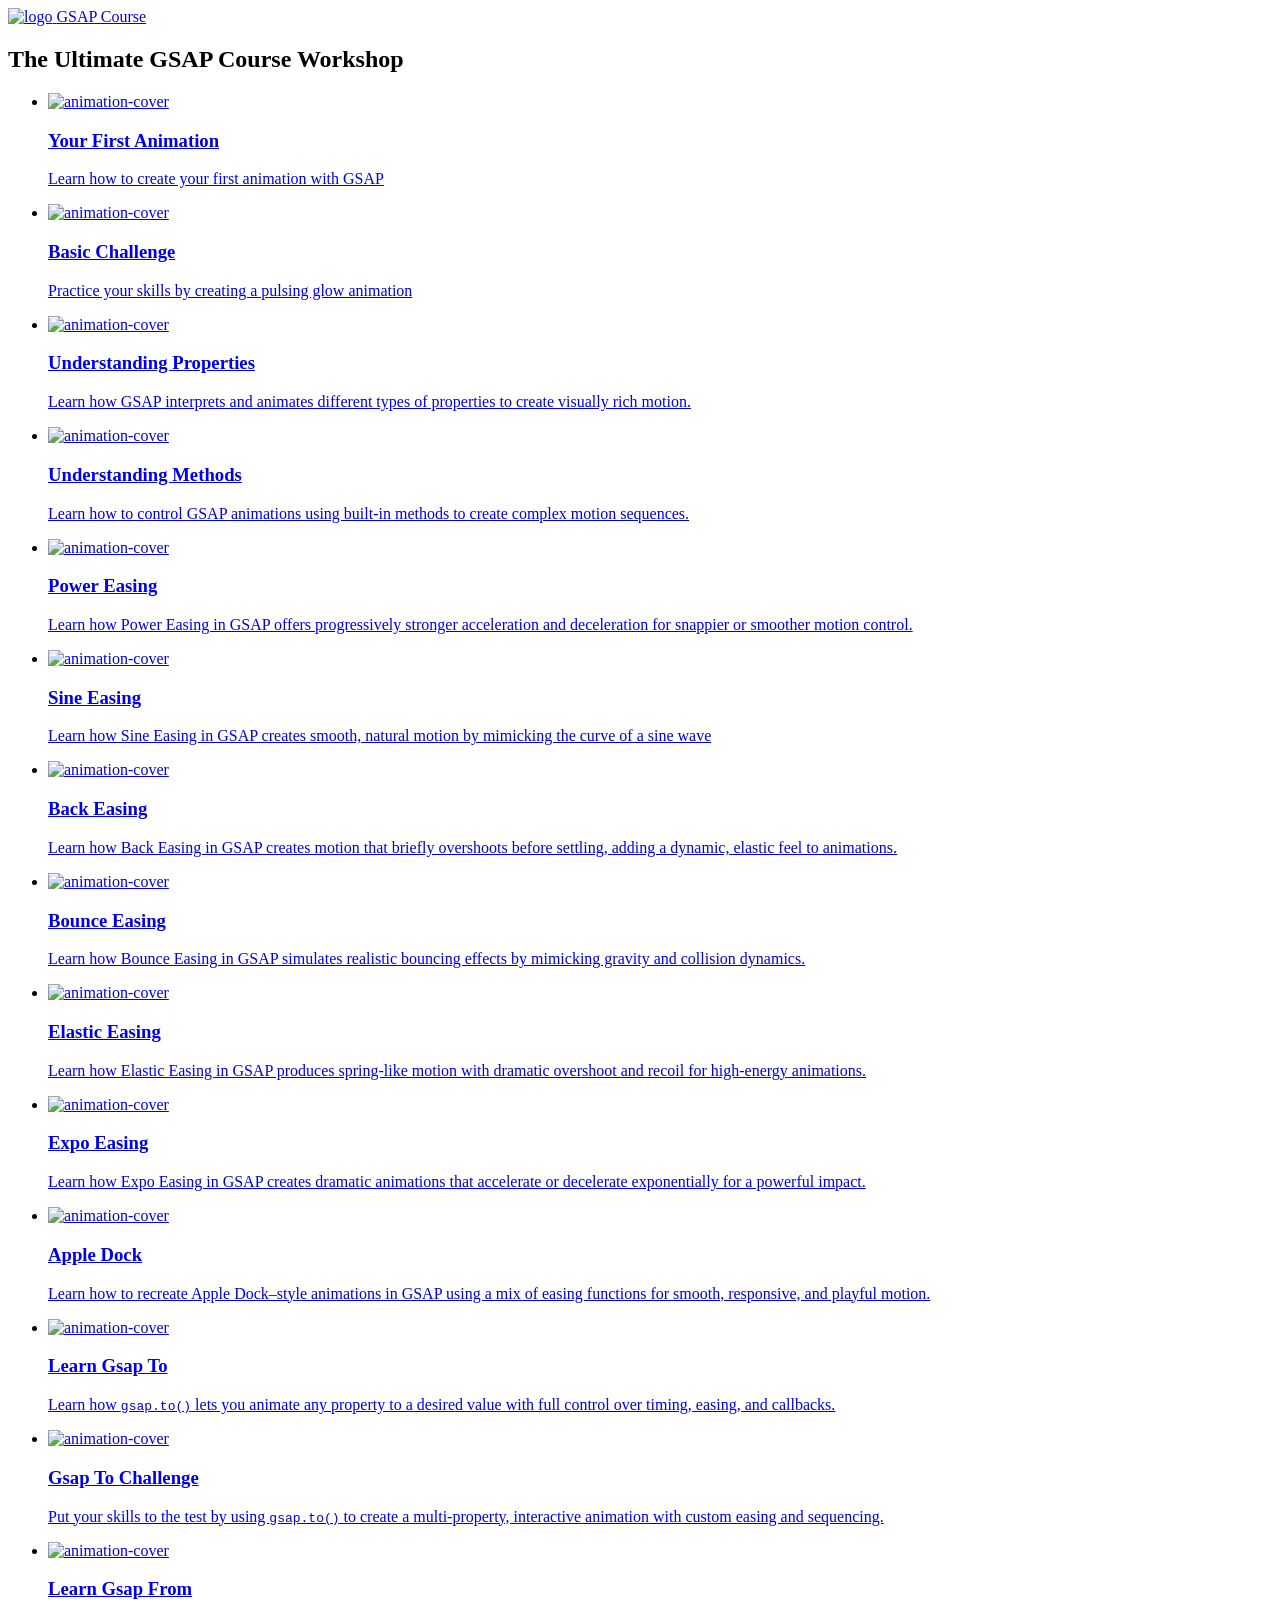
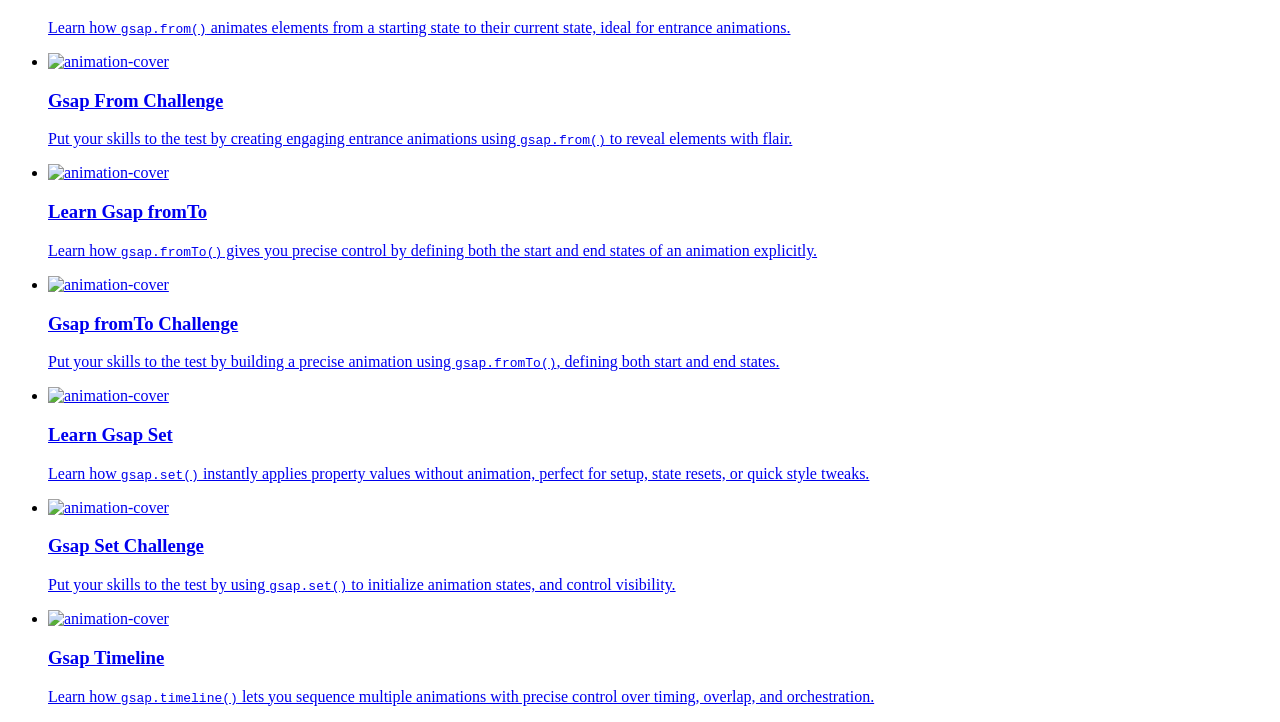
==== index.html @ 6ab3b3a6 "Initial commit" ====
<!DOCTYPE html>
<html lang="en">
  <head>
    <meta charset="UTF-8" />
    <link rel="icon" type="image/svg+xml" href="/logo.svg" />
    <meta name="viewport" content="width=device-width, initial-scale=1.0" />
    <title>Animation Playground</title>
    <link rel="stylesheet" href="style.css" />
  </head>

  <body>
    <main>
      <header class="nav">
        <a href="/">
          <img src="logo.svg" alt="logo" />
        </a>
        <a href="https://jsmastery.com/all-courses" target="_blank"
          >GSAP Course</a
        >
      </header>

      <section class="container">
        <h1>The Ultimate GSAP Course Workshop</h1>

        <ul>
          <li>
            <a href="pages/01a_your-first-animation/index.html">
              <img src="cover1.png" alt="animation-cover" />

              <div>
                <h3>Your First Animation</h3>
                <p>Learn how to create your first animation with GSAP</p>
              </div>
            </a>
          </li>

          <li>
            <a href="pages/01b_challenge/index.html">
              <img src="cover2.png" alt="animation-cover" />

              <div>
                <h3>Basic Challenge</h3>
                <p>Practice your skills by creating a pulsing glow animation</p>
              </div>
            </a>
          </li>

          <li>
            <a href="pages/02a_understanding-properties/index.html">
              <img src="cover3.png" alt="animation-cover" />

              <div>
                <h3>Understanding Properties</h3>
                <p>
                  Learn how GSAP interprets and animates different types of
                  properties to create visually rich motion.
                </p>
              </div>
            </a>
          </li>

          <li>
            <a href="pages/02b_understanding-methods/index.html">
              <img src="cover4.png" alt="animation-cover" />

              <div>
                <h3>Understanding Methods</h3>
                <p>
                  Learn how to control GSAP animations using built-in methods to
                  create complex motion sequences.
                </p>
              </div>
            </a>
          </li>

          <li>
            <a href="pages/03a_power-easing/index.html">
              <img src="cover5.png" alt="animation-cover" />

              <div>
                <h3>Power Easing</h3>
                <p>
                  Learn how Power Easing in GSAP offers progressively stronger
                  acceleration and deceleration for snappier or smoother motion
                  control.
                </p>
              </div>
            </a>
          </li>

          <li>
            <a href="pages/04a_sine-easing/index.html">
              <img src="cover6.png" alt="animation-cover" />

              <div>
                <h3>Sine Easing</h3>
                <p>
                  Learn how Sine Easing in GSAP creates smooth, natural motion
                  by mimicking the curve of a sine wave
                </p>
              </div>
            </a>
          </li>

          <li>
            <a href="pages/05a_back-easing/index.html">
              <img src="cover7.png" alt="animation-cover" />

              <div>
                <h3>Back Easing</h3>
                <p>
                  Learn how Back Easing in GSAP creates motion that briefly
                  overshoots before settling, adding a dynamic, elastic feel to
                  animations.
                </p>
              </div>
            </a>
          </li>

          <li>
            <a href="pages/06a_bounce-easing/index.html">
              <img src="cover8.png" alt="animation-cover" />

              <div>
                <h3>Bounce Easing</h3>
                <p>
                  Learn how Bounce Easing in GSAP simulates realistic bouncing
                  effects by mimicking gravity and collision dynamics.
                </p>
              </div>
            </a>
          </li>

          <li>
            <a href="pages/07a_elastic-easing/index.html">
              <img src="cover9.png" alt="animation-cover" />

              <div>
                <h3>Elastic Easing</h3>
                <p>
                  Learn how Elastic Easing in GSAP produces spring-like motion
                  with dramatic overshoot and recoil for high-energy animations.
                </p>
              </div>
            </a>
          </li>

          <li>
            <a href="pages/08a_expo-easing/index.html">
              <img src="cover10.png" alt="animation-cover" />

              <div>
                <h3>Expo Easing</h3>
                <p>
                  Learn how Expo Easing in GSAP creates dramatic animations that
                  accelerate or decelerate exponentially for a powerful impact.
                </p>
              </div>
            </a>
          </li>

          <li>
            <a href="pages/09a_apple-dock/index.html">
              <img src="cover11.png" alt="animation-cover" />

              <div>
                <h3>Apple Dock</h3>
                <p>
                  Learn how to recreate Apple Dock–style animations in GSAP
                  using a mix of easing functions for smooth, responsive, and
                  playful motion.
                </p>
              </div>
            </a>
          </li>

          <li>
            <a href="pages/10a_learn-to/index.html">
              <img src="cover12.png" alt="animation-cover" />

              <div>
                <h3>Learn Gsap To</h3>
                <p>
                  Learn how <code>gsap.to()</code> lets you animate any property
                  to a desired value with full control over timing, easing, and
                  callbacks.
                </p>
              </div>
            </a>
          </li>

          <li>
            <a href="pages/10b_challenge-to/index.html">
              <img src="cover13.png" alt="animation-cover" />

              <div>
                <h3>Gsap To Challenge</h3>
                <p>
                  Put your skills to the test by using <code>gsap.to()</code> to
                  create a multi-property, interactive animation with custom
                  easing and sequencing.
                </p>
              </div>
            </a>
          </li>

          <li>
            <a href="pages/11a_learn-from/index.html">
              <img src="cover14.png" alt="animation-cover" />

              <div>
                <h3>Learn Gsap From</h3>
                <p>
                  Learn how <code>gsap.from()</code> animates elements from a
                  starting state to their current state, ideal for entrance
                  animations.
                </p>
              </div>
            </a>
          </li>

          <li>
            <a href="pages/11b_challenge-from/index.html">
              <img src="cover15.png" alt="animation-cover" />

              <div>
                <h3>Gsap From Challenge</h3>
                <p>
                  Put your skills to the test by creating engaging entrance
                  animations using <code>gsap.from()</code> to reveal elements
                  with flair.
                </p>
              </div>
            </a>
          </li>

          <li>
            <a href="pages/12a_learn-fromto/index.html">
              <img src="cover16.png" alt="animation-cover" />

              <div>
                <h3>Learn Gsap fromTo</h3>
                <p>
                  Learn how <code>gsap.fromTo()</code> gives you precise control
                  by defining both the start and end states of an animation
                  explicitly.
                </p>
              </div>
            </a>
          </li>

          <li>
            <a href="pages/12b_challenge-fromto/index.html">
              <img src="cover17.png" alt="animation-cover" />

              <div>
                <h3>Gsap fromTo Challenge</h3>
                <p>
                  Put your skills to the test by building a precise animation
                  using <code>gsap.fromTo()</code>, defining both start and end
                  states.
                </p>
              </div>
            </a>
          </li>

          <li>
            <a href="pages/13a_learn-set/index.html">
              <img src="cover18.png" alt="animation-cover" />

              <div>
                <h3>Learn Gsap Set</h3>
                <p>
                  Learn how <code>gsap.set()</code> instantly applies property
                  values without animation, perfect for setup, state resets, or
                  quick style tweaks.
                </p>
              </div>
            </a>
          </li>

          <li>
            <a href="pages/13b_challenge-set/index.html">
              <img src="cover19.png" alt="animation-cover" />

              <div>
                <h3>Gsap Set Challenge</h3>
                <p>
                  Put your skills to the test by using
                  <code>gsap.set()</code> to initialize animation states, and
                  control visibility.
                </p>
              </div>
            </a>
          </li>

          <li>
            <a href="pages/14a_learn-timeline/index.html">
              <img src="cover20.png" alt="animation-cover" />

              <div>
                <h3>Gsap Timeline</h3>
                <p>
                  Learn how <code>gsap.timeline()</code> lets you sequence
                  multiple animations with precise control over timing, overlap,
                  and orchestration.
                </p>
              </div>
            </a>
          </li>
        </ul>
      </section>
    </main>
  </body>
</html>
---- style.css ----
@import url("https://fonts.googleapis.com/css2?family=Geist:wght@100..900&display=swap");

@import "tailwindcss";

@theme {
  --font-geist: "Geist", sans-serif;
}

* {
  /* Change scrollbar color to black */
  scrollbar-color: black;
  scrollbar-width: thin;
}

@layer base {
  body {
    @apply font-geist;
  }

  code {
    @apply font-mono text-sm bg-zinc-900 text-orange-400 p-1;
  }

  h1 {
    @apply text-3xl font-bold text-zinc-50;
  }

  main {
    @apply px-10 pt-10 pb-20 flex flex-col bg-[#020013] min-h-screen;
  }

  a {
    @apply text-blue-400 hover:text-blue-500;
  }
}

@layer components {
  .nav {
    @apply flex flex-row justify-between items-center gap-5 max-w-7xl w-full mx-auto;

    img {
      @apply size-10 object-contain;
    }
  }

  .container {
    @apply mt-20 space-y-10 max-w-7xl mx-auto;

    h1 {
      @apply text-3xl font-bold text-white text-center;
    }

    ul {
      @apply flex flex-wrap justify-center gap-5;

      li {
        @apply w-[300px] bg-[#11142B] rounded-2xl;

        img {
          @apply w-full h-[200px] object-cover rounded-t-2xl;
        }

        div {
          @apply p-5 space-y-2;

          h3 {
            @apply text-lg font-bold text-white;
          }

          p {
            @apply text-[#c2cde7] text-base;
          }
        }
      }
    }
  }

  .content {
    @apply flex w-full sm:flex-row flex-col mt-20 mb-10 max-w-7xl mx-auto sm:gap-5 gap-10;

    .arrow {
      @apply flex-[1/12];

      a {
        @apply size-12 rounded-[10px] flex items-center justify-center bg-[#11142b];
      }

      img {
        @apply size-2/5 object-contain;
      }
    }

    section {
      @apply flex-[11/12] flex flex-col gap-5 max-w-3xl mx-auto;

      h1 {
        @apply mb-7 text-4xl font-bold text-white;
      }

      p {
        @apply text-[#c2cde7] text-lg font-normal leading-7 space-y-3;
      }
    }
  }

  .demo {
    @apply bg-[#11142b] w-full px-10 py-20  rounded-3xl min-h-[500px] relative overflow-hidden;

    .repeat {
      @apply size-12 rounded-[10px] flex items-center justify-center bg-[#22274A] absolute top-3 right-3 z-0 cursor-pointer;

      img {
        @apply size-2/5 object-contain;
      }
    }
  }
}

@utility flex-center {
  @apply flex items-center justify-center;
}

@utility flex-center-row {
  @apply flex flex-row items-center justify-center gap-5 flex-wrap;
}
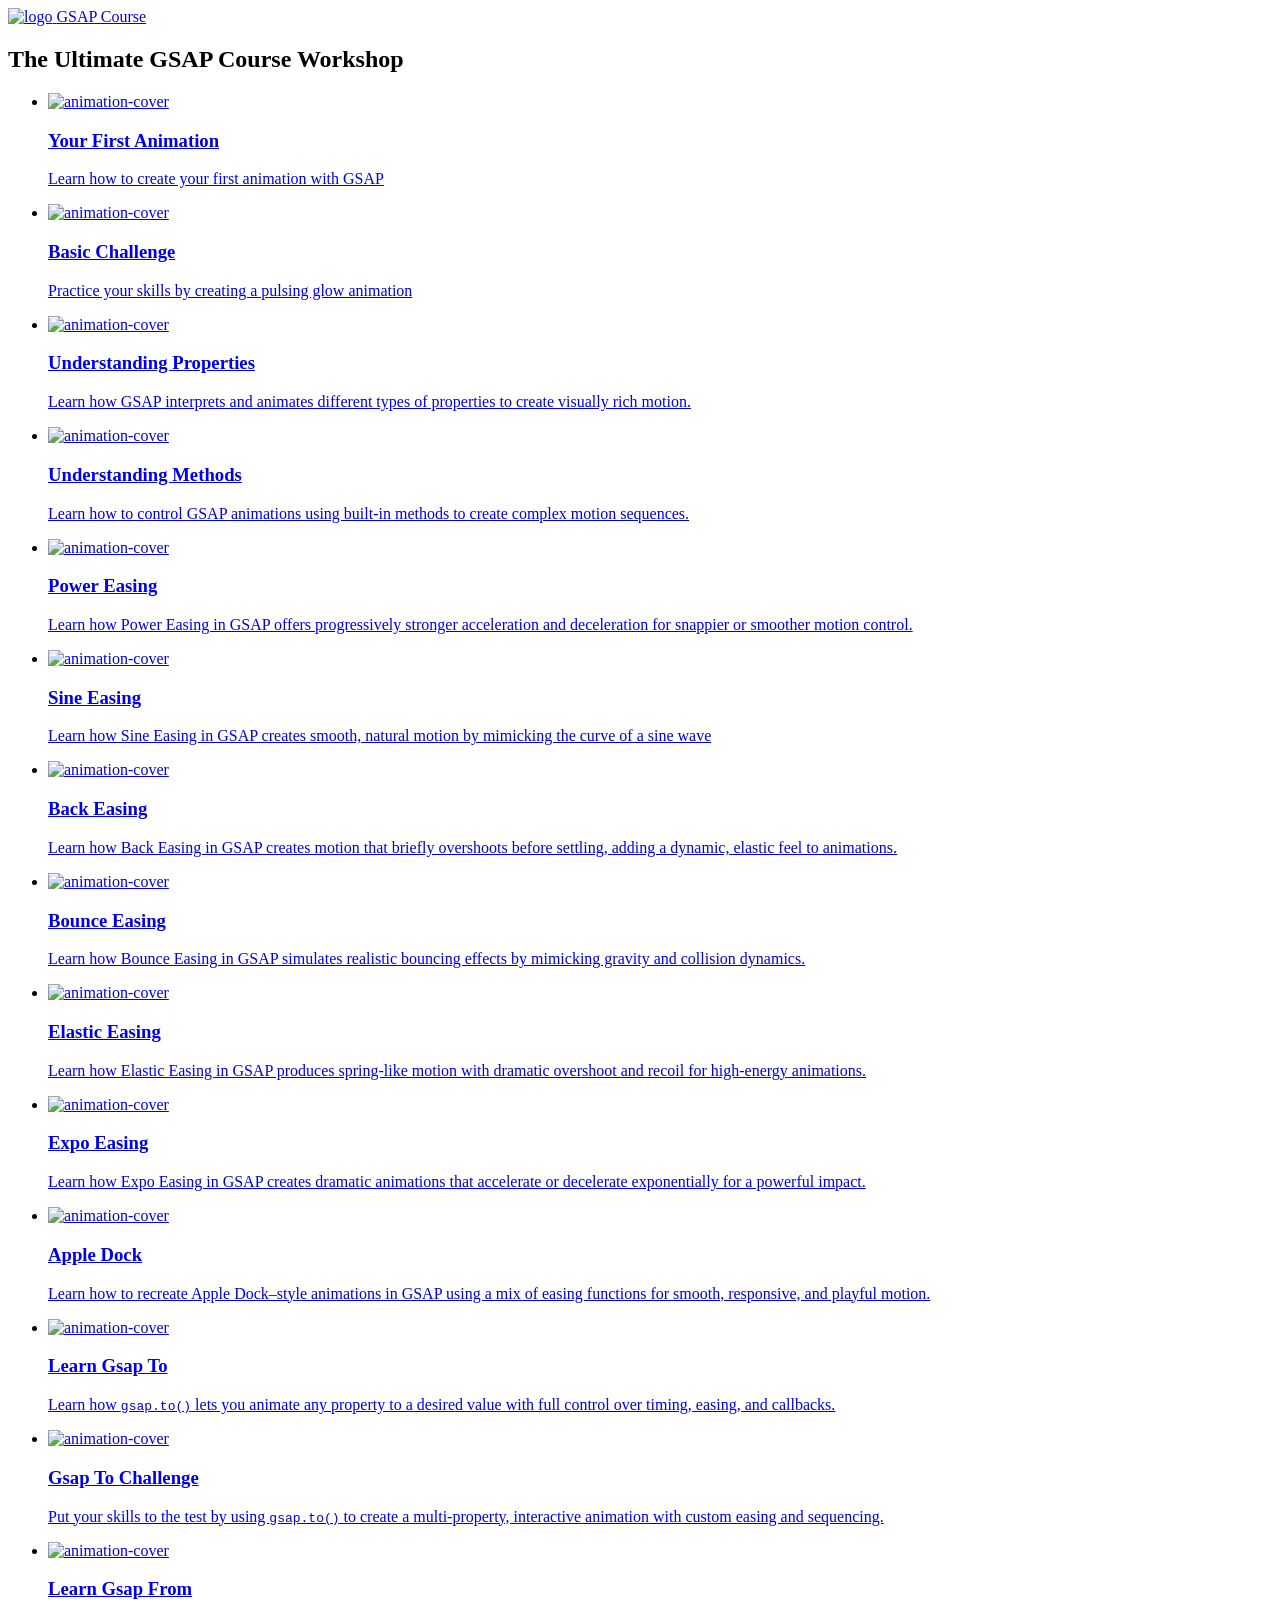
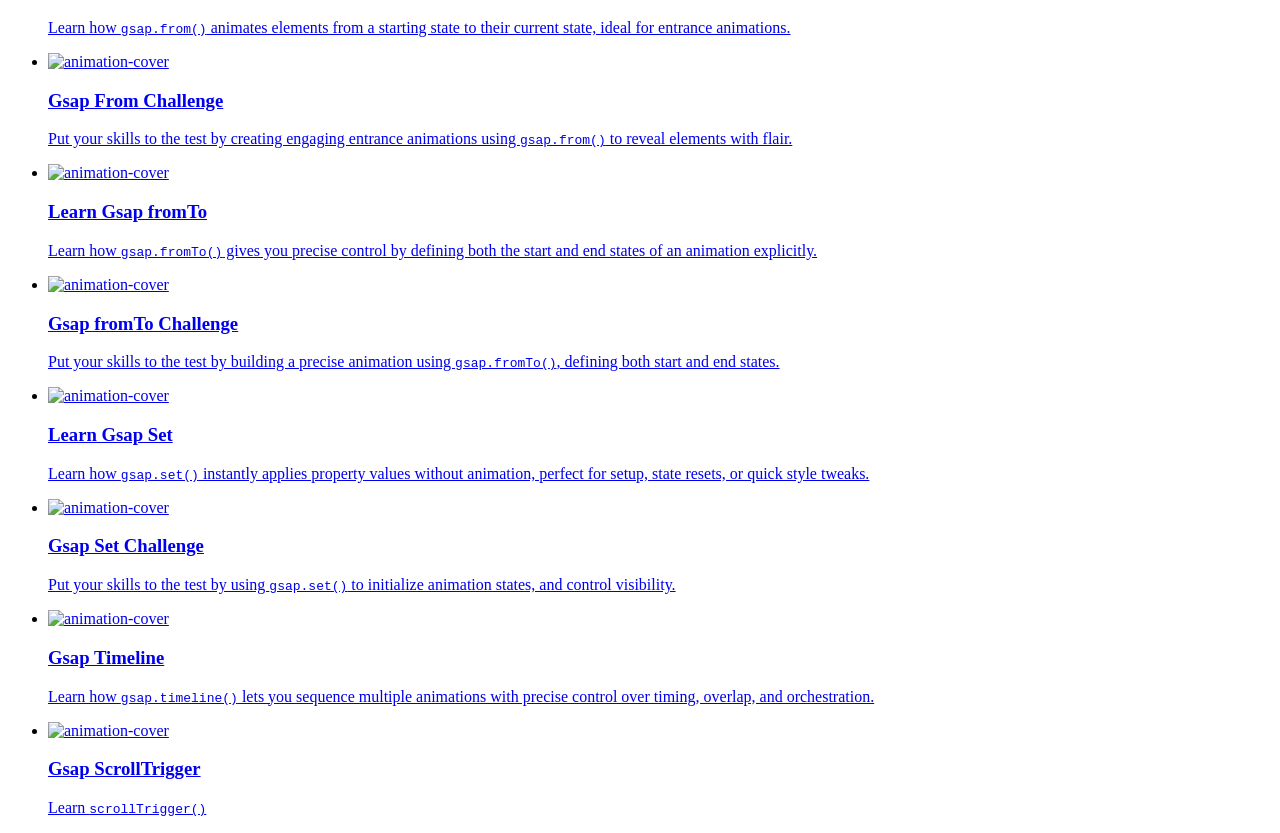
==== commit 0fa9c36b: "Update" ====
--- a/index.html
+++ b/index.html
@@ -308,6 +308,16 @@
               </div>
             </a>
           </li>
+          <li>
+            <a href="./pages/Scroll-Trigger/index.html">
+              <img src="cover6.png" alt="animation-cover" />
+
+              <div>
+                <h3>Gsap ScrollTrigger</h3>
+                <p>Learn <code>scrollTrigger()</code></p>
+              </div>
+            </a>
+          </li>
         </ul>
       </section>
     </main>
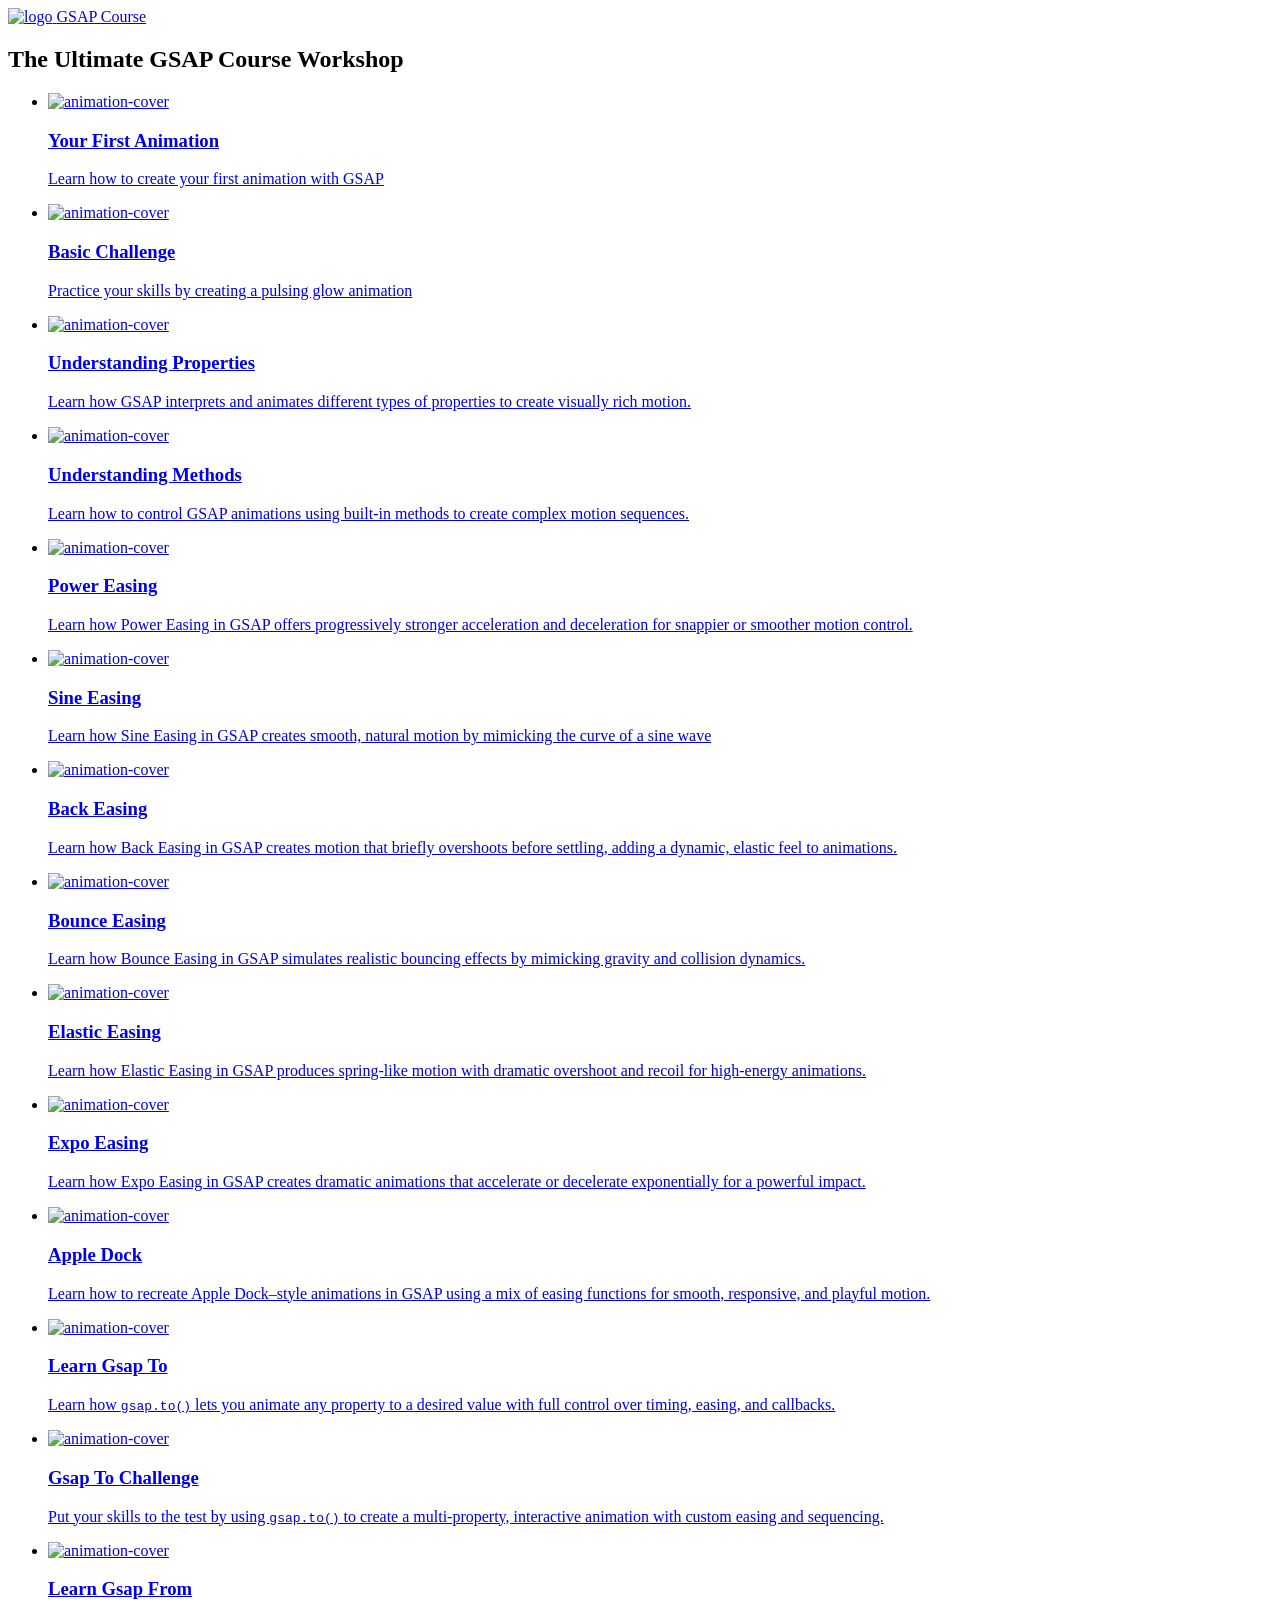
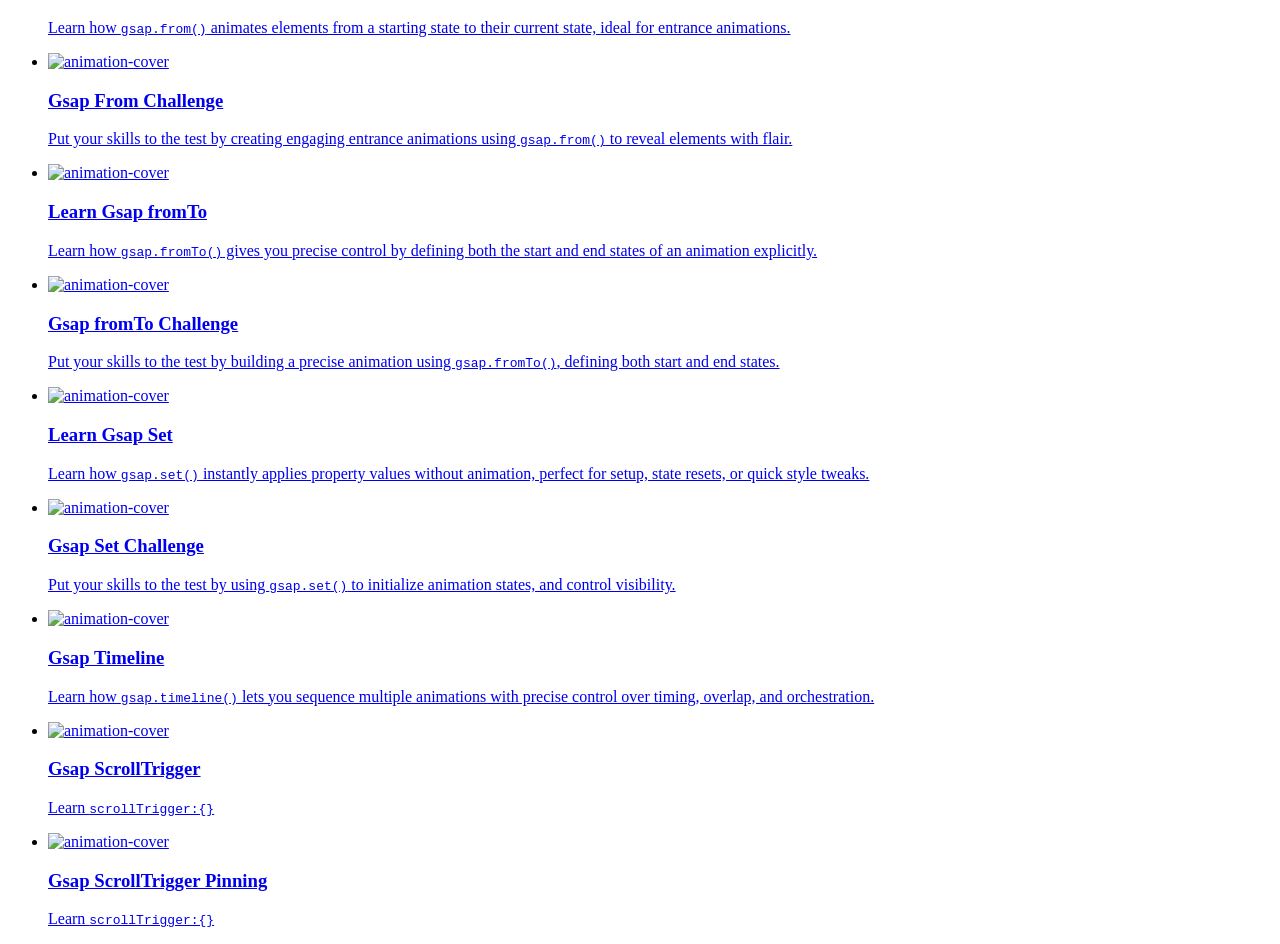
==== commit ba92cd87: "update" ====
--- a/index.html
+++ b/index.html
@@ -314,7 +314,17 @@
 
               <div>
                 <h3>Gsap ScrollTrigger</h3>
-                <p>Learn <code>scrollTrigger()</code></p>
+                <p>Learn <code>scrollTrigger:{}</code></p>
+              </div>
+            </a>
+          </li>
+          <li>
+            <a href="./pages/Scroll-Trigger-Pinning/">
+              <img src="cover7.png" alt="animation-cover" />
+
+              <div>
+                <h3>Gsap ScrollTrigger Pinning</h3>
+                <p>Learn <code>scrollTrigger:{}</code></p>
               </div>
             </a>
           </li>
